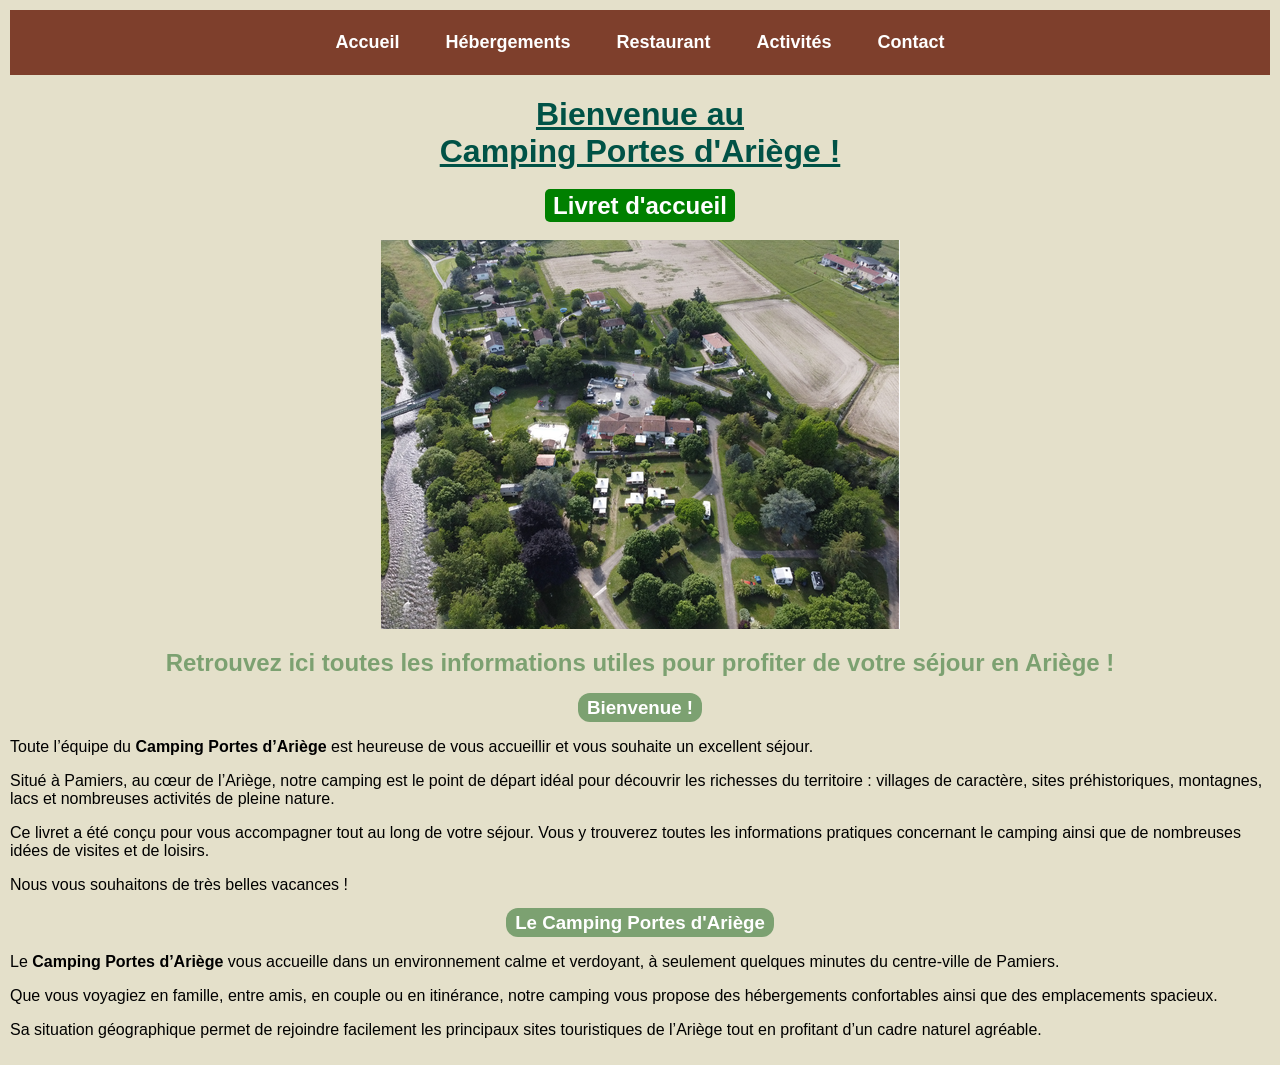
==== index.html @ 72b47221 "Update index.html" ====
<!DOCTYPE html>
<html lang="fr-FR">

<head>
    <meta charset="UTF-8">
    <meta name="viewport" content="width=device-width, initial-scale=1.0">

    <title>Camping Portes d'Ariège</title>

    <!-- Feuille de style -->
    <link rel="stylesheet" href="style.css">
</head>

<body>

    <!-- =========================
         MENU DE NAVIGATION
         ========================= -->

    <nav>
        <a href="index.html">Accueil</a>
        <a href="hebergements.html">Hébergements</a>
        <a href="restaurant.html">Restaurant</a>
        <a href="activites.html">Activités</a>
        <a href="contact.html">Contact</a>
    </nav>


    <!-- =========================
         PAGE D'ACCUEIL
         ========================= -->

    <h1 style="text-align: center; color: #005246; text-decoration: underline;">
        Bienvenue au <br>
        Camping Portes d'Ariège !
    </h1>

    <h2 style="text-align: center;">
        <span style="background-color: green; color: white; padding: 3px 8px; border-radius: 5px;">
            Livret d'accueil
        </span>
    </h2>

    <img src="Bienvenue-camping.png"
         alt="Bienvenue au Camping Portes d'Ariège"
         class="image-centree">


    <h2 style="color: #7ca171; text-align: center;">
        Retrouvez ici toutes les informations utiles pour profiter de votre séjour en Ariège !
    </h2>


    <h3 style="text-align: center;">
        <span style="background-color: #7ca171; color: white; padding: 4px 9px; border-radius: 12px;">
            Bienvenue !
        </span>
    </h3>

    <p>
        Toute l’équipe du <strong>Camping Portes d’Ariège</strong> est heureuse de vous accueillir
        et vous souhaite un excellent séjour.
    </p>

    <p>
        Situé à Pamiers, au cœur de l’Ariège, notre camping est le point de départ idéal
        pour découvrir les richesses du territoire : villages de caractère, sites préhistoriques,
        montagnes, lacs et nombreuses activités de pleine nature.
    </p>

    <p>
        Ce livret a été conçu pour vous accompagner tout au long de votre séjour.
        Vous y trouverez toutes les informations pratiques concernant le camping
        ainsi que de nombreuses idées de visites et de loisirs.
    </p>

    <p>
        Nous vous souhaitons de très belles vacances !
    </p>


    <h3 style="text-align: center;">
        <span style="background-color: #7ca171; color: white; padding: 4px 9px; border-radius: 12px;">
            Le Camping Portes d'Ariège
        </span>
    </h3>
    <p>
        Le <strong>Camping Portes d’Ariège</strong> vous accueille dans un environnement
        calme et verdoyant, à seulement quelques minutes du centre-ville de Pamiers.
    </p>
    <p>
        Que vous voyagiez en famille, entre amis, en couple ou en itinérance,
        notre camping vous propose des hébergements confortables ainsi que des emplacements spacieux.
    </p>
    <p>
        Sa situation géographique permet de rejoindre facilement les principaux sites touristiques
        de l’Ariège tout en profitant d’un cadre naturel agréable.
    </p>
</body>
</html>
---- style.css ----
/* =========================
   STYLE GÉNÉRAL
   ========================= */

body {
    background-color: #e4e0ca;
    margin: 0;
    padding: 10px;
    font-family: Arial, sans-serif;
}


/* =========================
   TABLEAUX
   ========================= */

table {
    width: 100%;
    border-collapse: collapse;
}

table,
th,
td {
    border: 1px solid #7e3f2c;
}

th,
td {
    text-align: center;
    vertical-align: middle;
    padding: 8px;
}

th:first-child,
td:first-child {
    width: 40%;
}


/* =========================
   IMAGES
   ========================= */

.image-centree {
    display: block;
    max-width: 90%;
    max-height: 80vh;
    width: auto;
    height: auto;
    margin: 20px auto;
}


/* =========================
   MENU DE NAVIGATION
   ========================= */

nav {
    background-color: #7e3f2c;
    display: flex;
    justify-content: center;
    align-items: center;
    gap: 10px;
    padding: 12px;
}

nav a {
    color: white;
    text-decoration: none;
    font-size: 18px;
    font-weight: bold;
    padding: 10px 18px;
    border-radius: 5px;
    transition: 0.3s;
}

nav a:hover {
    background-color: #e4e0ca;
    color: #7e3f2c;
}


/* =========================
   VERSION TÉLÉPHONE
   ========================= */

@media screen and (max-width: 700px) {

    h1 {
        font-size: 28px;
    }

    h2 {
        font-size: 22px;
    }

    p {
        font-size: 18px;
    }

    table {
        font-size: 15px;
    }

    th,
    td {
        padding: 5px;
    }

    nav {
        flex-direction: column;
    }

    nav a {
        width: 80%;
        text-align: center;
    }
}
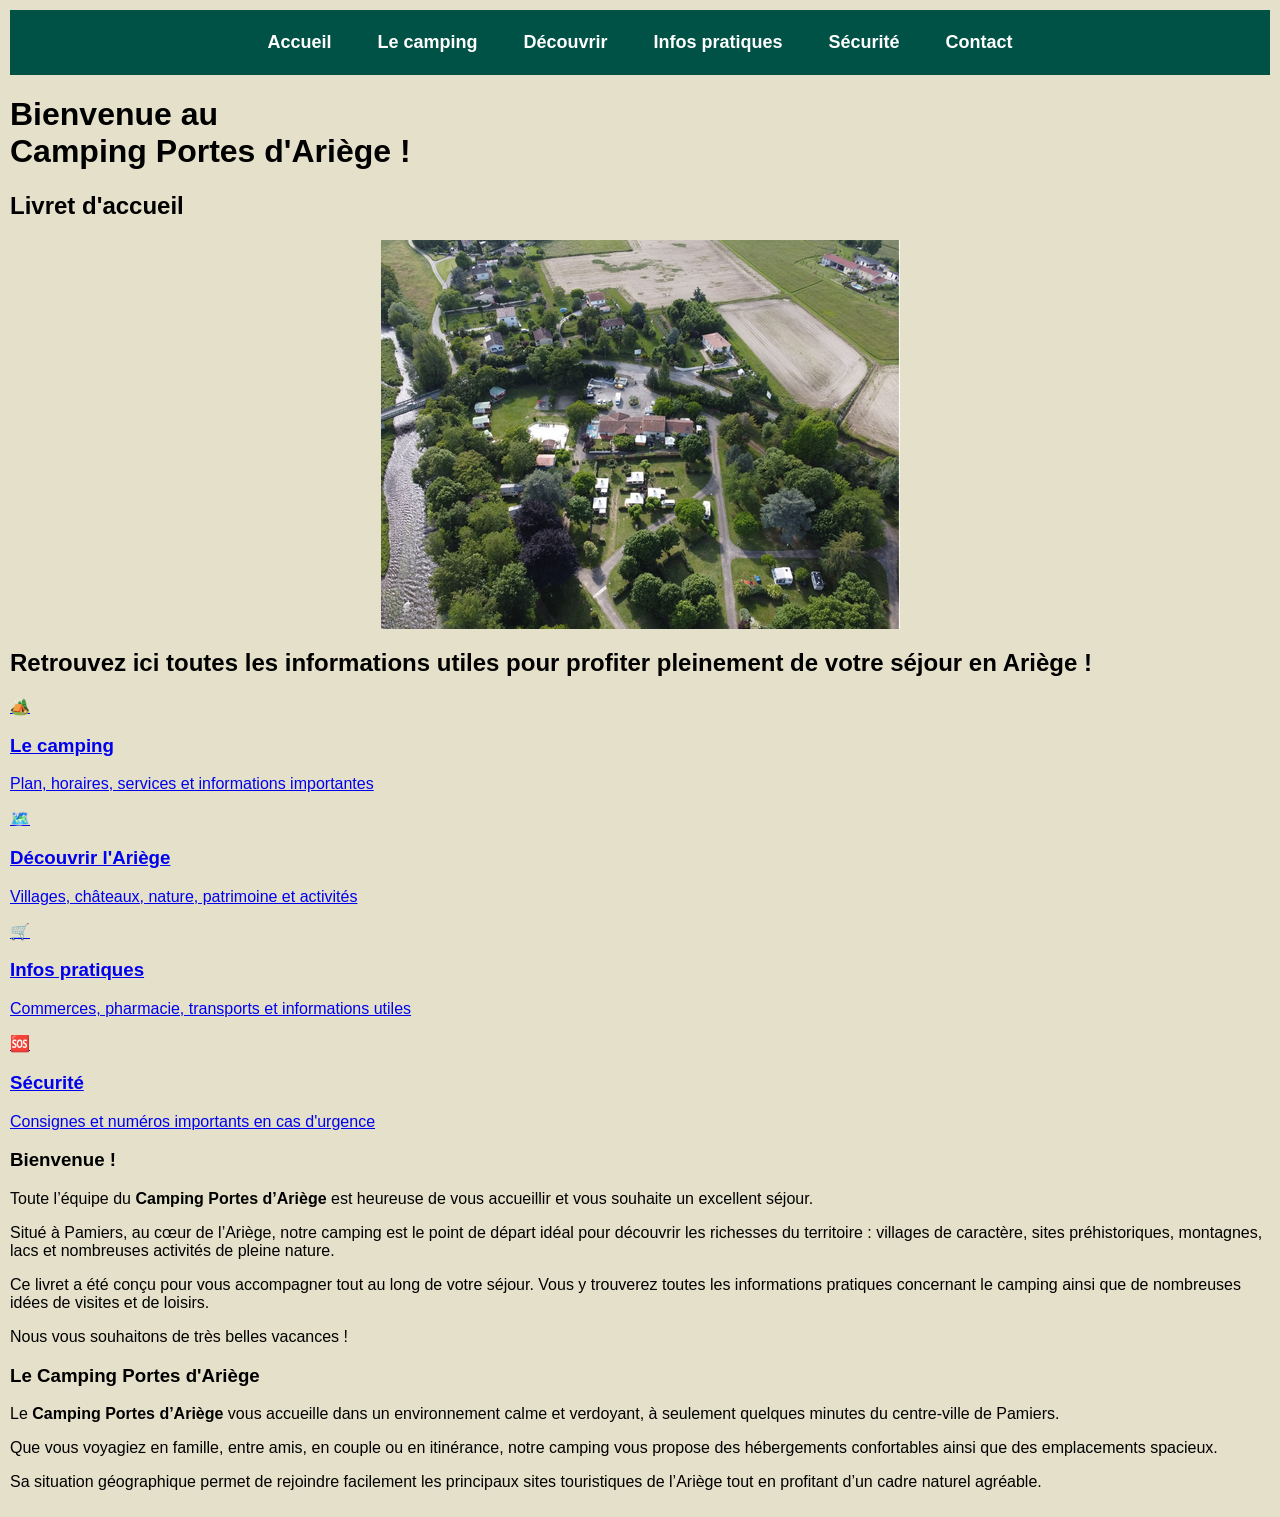
==== commit b1f0d133: "Update index.html" ====
--- a/index.html
+++ b/index.html
@@ -5,96 +5,144 @@
     <meta charset="UTF-8">
     <meta name="viewport" content="width=device-width, initial-scale=1.0">
 
-    <title>Camping Portes d'Ariège</title>
+    <title>Camping Portes d'Ariège - Livret d'accueil</title>
 
-    <!-- Feuille de style -->
     <link rel="stylesheet" href="style.css">
 </head>
 
 <body>
 
     <!-- =========================
-         MENU DE NAVIGATION
+         MENU
          ========================= -->
 
     <nav>
         <a href="index.html">Accueil</a>
-        <a href="hebergements.html">Hébergements</a>
-        <a href="restaurant.html">Restaurant</a>
-        <a href="activites.html">Activités</a>
+        <a href="camping.html">Le camping</a>
+        <a href="decouvrir.html">Découvrir</a>
+        <a href="infos-pratiques.html">Infos pratiques</a>
+        <a href="securite.html">Sécurité</a>
         <a href="contact.html">Contact</a>
     </nav>
 
 
     <!-- =========================
-         PAGE D'ACCUEIL
+         ACCUEIL
          ========================= -->
 
-    <h1 style="text-align: center; color: #005246; text-decoration: underline;">
-        Bienvenue au <br>
-        Camping Portes d'Ariège !
-    </h1>
+    <main>
 
-    <h2 style="text-align: center;">
-        <span style="background-color: green; color: white; padding: 3px 8px; border-radius: 5px;">
-            Livret d'accueil
-        </span>
-    </h2>
+        <h1>
+            Bienvenue au<br>
+            Camping Portes d'Ariège !
+        </h1>
 
-    <img src="Bienvenue-camping.png"
-         alt="Bienvenue au Camping Portes d'Ariège"
-         class="image-centree">
+        <h2>
+            <span class="badge">
+                Livret d'accueil
+            </span>
+        </h2>
+
+        <img src="Bienvenue-camping.png"
+             alt="Bienvenue au Camping Portes d'Ariège"
+             class="image-centree">
 
 
-    <h2 style="color: #7ca171; text-align: center;">
-        Retrouvez ici toutes les informations utiles pour profiter de votre séjour en Ariège !
-    </h2>
+        <h2 class="sous-titre">
+            Retrouvez ici toutes les informations utiles
+            pour profiter pleinement de votre séjour en Ariège !
+        </h2>
 
 
-    <h3 style="text-align: center;">
-        <span style="background-color: #7ca171; color: white; padding: 4px 9px; border-radius: 12px;">
-            Bienvenue !
-        </span>
-    </h3>
+        <!-- =========================
+             ACCÈS RAPIDE
+             ========================= -->
 
-    <p>
-        Toute l’équipe du <strong>Camping Portes d’Ariège</strong> est heureuse de vous accueillir
-        et vous souhaite un excellent séjour.
-    </p>
+        <section class="acces-rapide">
 
-    <p>
-        Situé à Pamiers, au cœur de l’Ariège, notre camping est le point de départ idéal
-        pour découvrir les richesses du territoire : villages de caractère, sites préhistoriques,
-        montagnes, lacs et nombreuses activités de pleine nature.
-    </p>
+            <a href="camping.html" class="carte-menu">
+                <span class="icone">🏕️</span>
+                <h3>Le camping</h3>
+                <p>Plan, horaires, services et informations importantes</p>
+            </a>
 
-    <p>
-        Ce livret a été conçu pour vous accompagner tout au long de votre séjour.
-        Vous y trouverez toutes les informations pratiques concernant le camping
-        ainsi que de nombreuses idées de visites et de loisirs.
-    </p>
+            <a href="decouvrir.html" class="carte-menu">
+                <span class="icone">🗺️</span>
+                <h3>Découvrir l'Ariège</h3>
+                <p>Villages, châteaux, nature, patrimoine et activités</p>
+            </a>
 
-    <p>
-        Nous vous souhaitons de très belles vacances !
-    </p>
+            <a href="infos-pratiques.html" class="carte-menu">
+                <span class="icone">🛒</span>
+                <h3>Infos pratiques</h3>
+                <p>Commerces, pharmacie, transports et informations utiles</p>
+            </a>
+
+            <a href="securite.html" class="carte-menu">
+                <span class="icone">🆘</span>
+                <h3>Sécurité</h3>
+                <p>Consignes et numéros importants en cas d'urgence</p>
+            </a>
+
+        </section>
 
 
-    <h3 style="text-align: center;">
-        <span style="background-color: #7ca171; color: white; padding: 4px 9px; border-radius: 12px;">
+        <!-- =========================
+             BIENVENUE
+             ========================= -->
+
+        <h3 class="titre-section">
+            Bienvenue !
+        </h3>
+
+        <p>
+            Toute l’équipe du <strong>Camping Portes d’Ariège</strong>
+            est heureuse de vous accueillir et vous souhaite
+            un excellent séjour.
+        </p>
+
+        <p>
+            Situé à Pamiers, au cœur de l’Ariège, notre camping
+            est le point de départ idéal pour découvrir les richesses
+            du territoire : villages de caractère, sites préhistoriques,
+            montagnes, lacs et nombreuses activités de pleine nature.
+        </p>
+
+        <p>
+            Ce livret a été conçu pour vous accompagner tout au long
+            de votre séjour. Vous y trouverez toutes les informations
+            pratiques concernant le camping ainsi que de nombreuses
+            idées de visites et de loisirs.
+        </p>
+
+        <p>
+            Nous vous souhaitons de très belles vacances !
+        </p>
+
+
+        <h3 class="titre-section">
             Le Camping Portes d'Ariège
-        </span>
-    </h3>
-    <p>
-        Le <strong>Camping Portes d’Ariège</strong> vous accueille dans un environnement
-        calme et verdoyant, à seulement quelques minutes du centre-ville de Pamiers.
-    </p>
-    <p>
-        Que vous voyagiez en famille, entre amis, en couple ou en itinérance,
-        notre camping vous propose des hébergements confortables ainsi que des emplacements spacieux.
-    </p>
-    <p>
-        Sa situation géographique permet de rejoindre facilement les principaux sites touristiques
-        de l’Ariège tout en profitant d’un cadre naturel agréable.
-    </p>
+        </h3>
+
+        <p>
+            Le <strong>Camping Portes d’Ariège</strong> vous accueille
+            dans un environnement calme et verdoyant, à seulement
+            quelques minutes du centre-ville de Pamiers.
+        </p>
+
+        <p>
+            Que vous voyagiez en famille, entre amis, en couple
+            ou en itinérance, notre camping vous propose des
+            hébergements confortables ainsi que des emplacements spacieux.
+        </p>
+
+        <p>
+            Sa situation géographique permet de rejoindre facilement
+            les principaux sites touristiques de l’Ariège tout en
+            profitant d’un cadre naturel agréable.
+        </p>
+
+    </main>
+
 </body>
 </html>
--- a/style.css
+++ b/style.css
@@ -57,7 +57,7 @@
    ========================= */
 
 nav {
-    background-color: #7e3f2c;
+    background-color: #005246;
     display: flex;
     justify-content: center;
     align-items: center;
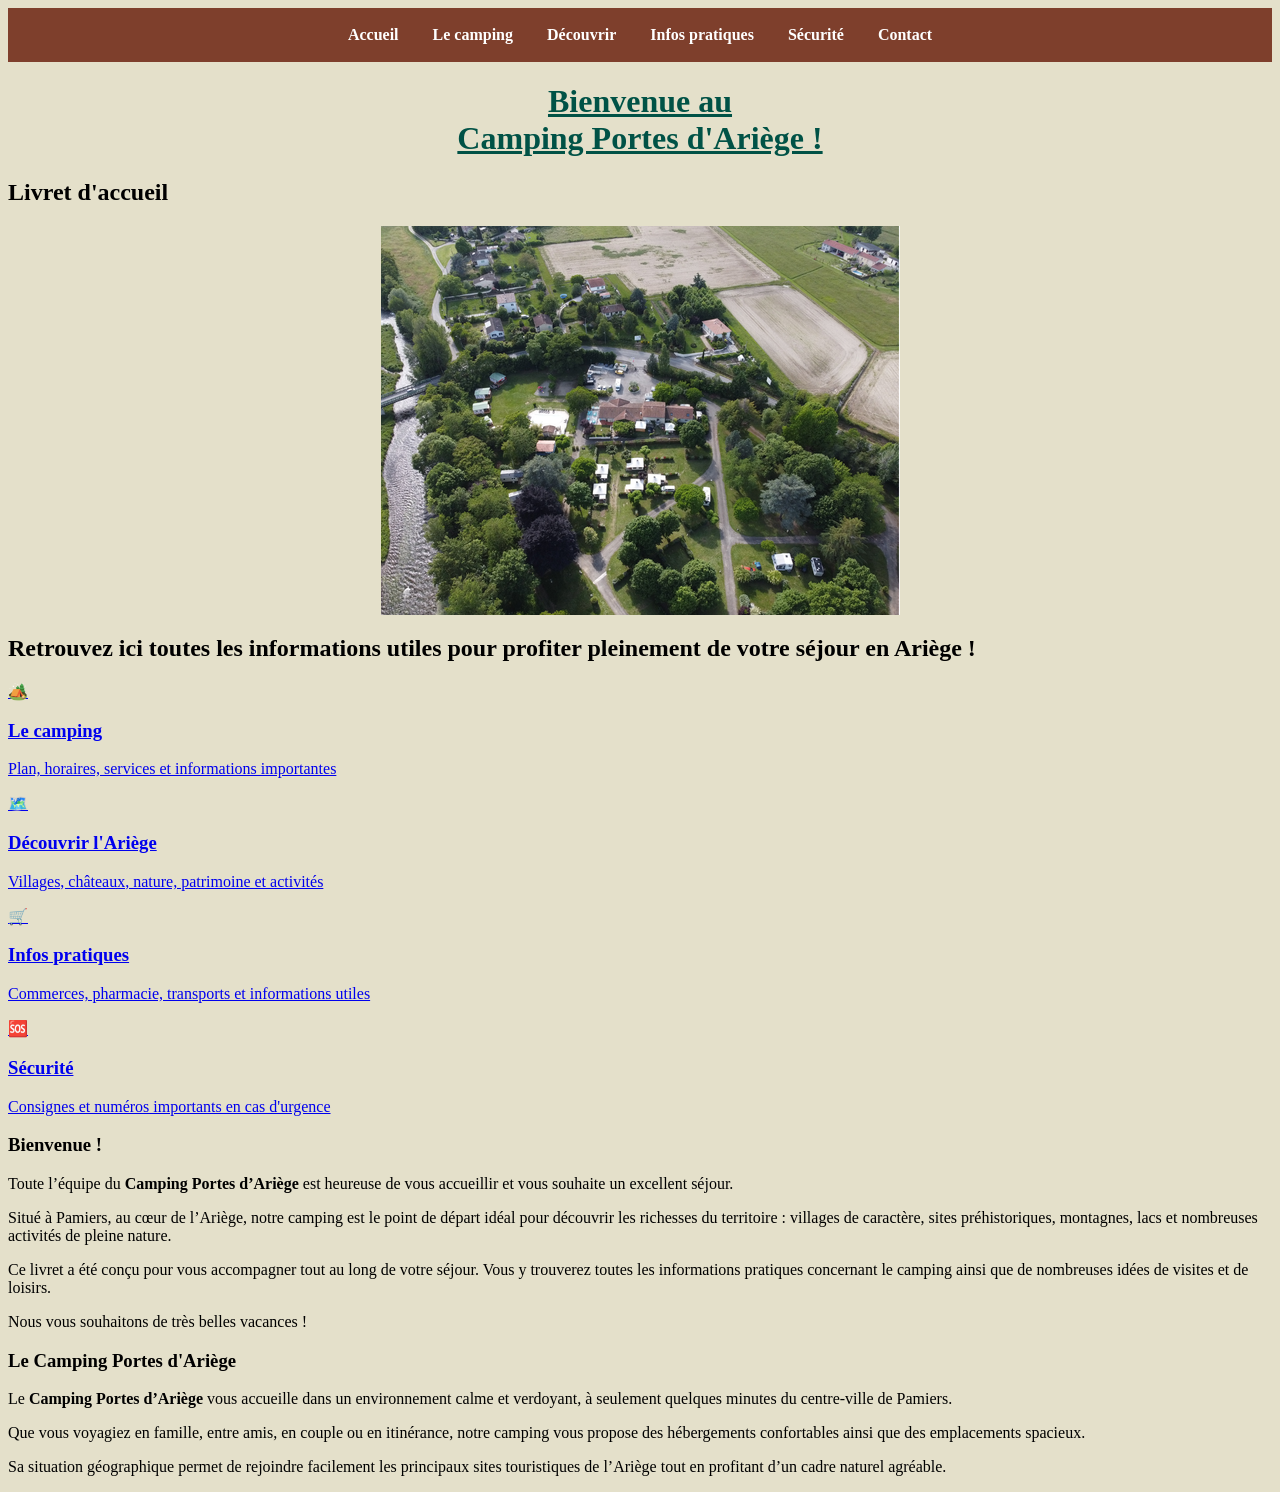
==== commit 2624b7ec: "Update index.html" ====
--- a/index.html
+++ b/index.html
@@ -1,20 +1,20 @@
 <!DOCTYPE html>
+<!DOCTYPE html>
+
 <html lang="fr-FR">
 
 <head>
+
     <meta charset="UTF-8">
     <meta name="viewport" content="width=device-width, initial-scale=1.0">
 
-    <title>Camping Portes d'Ariège - Livret d'accueil</title>
+    <title>Camping Portes d'Ariège</title>
 
     <link rel="stylesheet" href="style.css">
+
 </head>
 
 <body>
-
-    <!-- =========================
-         MENU
-         ========================= -->
 
     <nav>
         <a href="index.html">Accueil</a>
@@ -25,18 +25,10 @@
         <a href="contact.html">Contact</a>
     </nav>
 
-
-    <!-- =========================
-         ACCUEIL
-         ========================= -->
-
-    <main>
-
-        <h1>
-            Bienvenue au<br>
-            Camping Portes d'Ariège !
-        </h1>
-
+    <h1 style="text-align: center; color: #005246; text-decoration: underline;">
+        Bienvenue au <br>
+        Camping Portes d'Ariège !
+    </h1>
         <h2>
             <span class="badge">
                 Livret d'accueil
--- a/style.css
+++ b/style.css
@@ -1,35 +1,14 @@
-/* =========================
-   STYLE GÉNÉRAL
-   ========================= */
-
 body {
     background-color: #e4e0ca;
-    margin: 0;
-    padding: 10px;
-    font-family: Arial, sans-serif;
 }
 
-
-/* =========================
-   TABLEAUX
-   ========================= */
-
-table {
-    width: 100%;
-    border-collapse: collapse;
-}
-
-table,
-th,
-td {
+table, th, td {
     border: 1px solid #7e3f2c;
 }
 
-th,
-td {
+th, td {
     text-align: center;
     vertical-align: middle;
-    padding: 8px;
 }
 
 th:first-child,
@@ -38,9 +17,7 @@
 }
 
 
-/* =========================
-   IMAGES
-   ========================= */
+/* Image centrée et adaptée à l'écran */
 
 .image-centree {
     display: block;
@@ -53,67 +30,36 @@
 
 
 /* =========================
-   MENU DE NAVIGATION
+   MENU
    ========================= */
 
 nav {
-    background-color: #005246;
+    background-color: #7e3f2c;
     display: flex;
     justify-content: center;
-    align-items: center;
     gap: 10px;
-    padding: 12px;
+    padding: 10px;
 }
 
 nav a {
     color: white;
     text-decoration: none;
-    font-size: 18px;
+    padding: 8px 12px;
     font-weight: bold;
-    padding: 10px 18px;
-    border-radius: 5px;
-    transition: 0.3s;
 }
 
 nav a:hover {
-    background-color: #e4e0ca;
-    color: #7e3f2c;
+    text-decoration: underline;
 }
 
 
-/* =========================
-   VERSION TÉLÉPHONE
-   ========================= */
+/* Adaptation téléphone */
 
-@media screen and (max-width: 700px) {
-
-    h1 {
-        font-size: 28px;
-    }
-
-    h2 {
-        font-size: 22px;
-    }
-
-    p {
-        font-size: 18px;
-    }
-
-    table {
-        font-size: 15px;
-    }
-
-    th,
-    td {
-        padding: 5px;
-    }
+@media screen and (max-width: 600px) {
 
     nav {
         flex-direction: column;
+        text-align: center;
     }
 
-    nav a {
-        width: 80%;
-        text-align: center;
-    }
 }
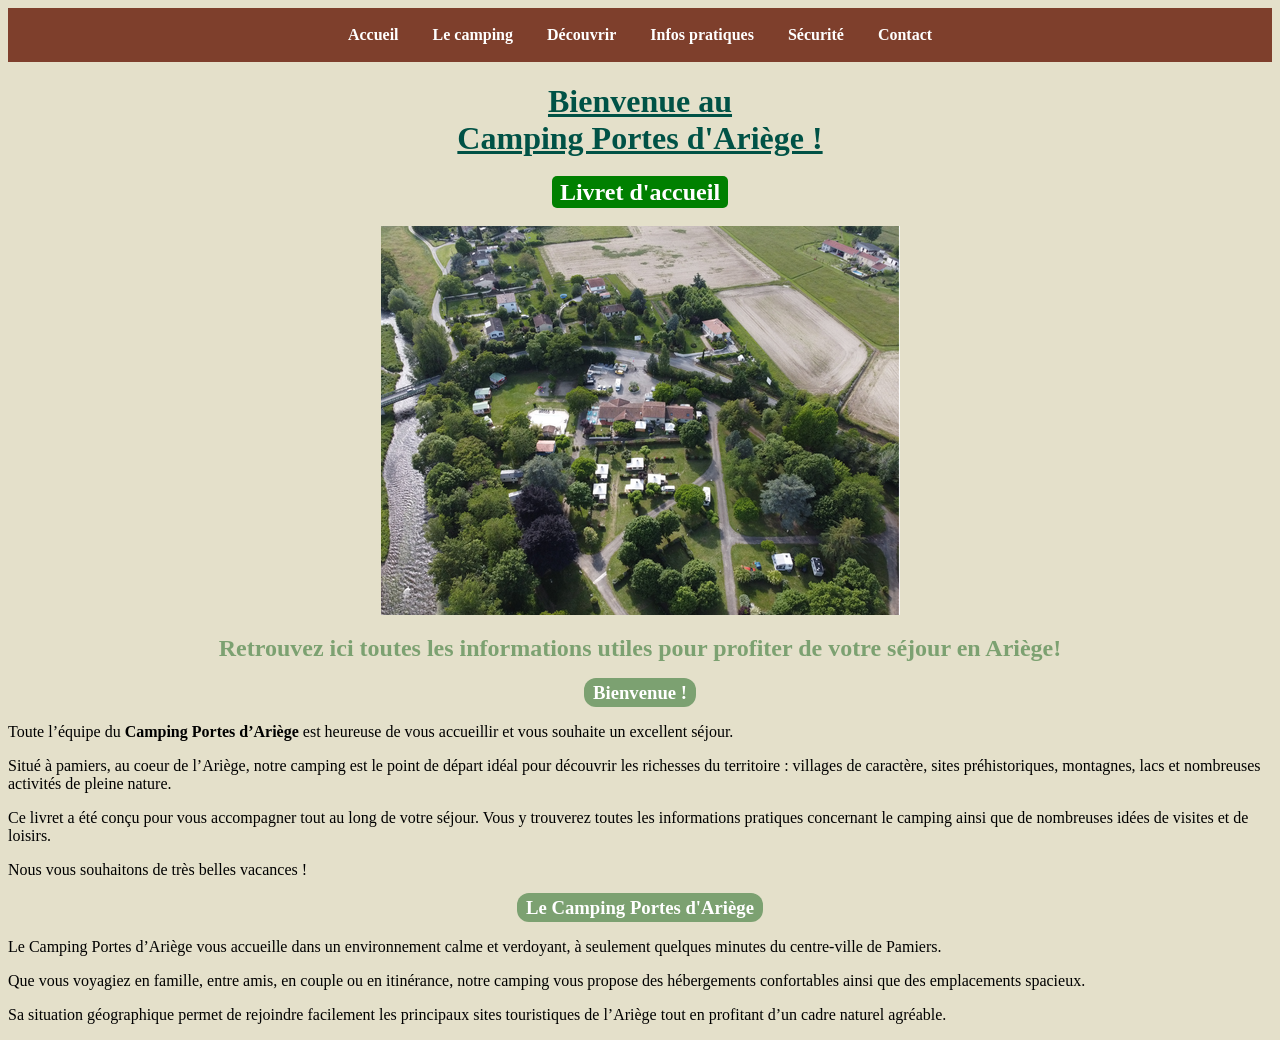
==== commit 0e43fd2c: "Update index.html" ====
--- a/index.html
+++ b/index.html
@@ -29,112 +29,32 @@
         Bienvenue au <br>
         Camping Portes d'Ariège !
     </h1>
-        <h2>
-            <span class="badge">
-                Livret d'accueil
-            </span>
-        </h2>
+    <h2 style ="text-align : center;">
+     <span style="background-color: green; color: white; padding: 3px 8px; border-radius: 5px;">
+        Livret d'accueil
+    </span>
+        <img src="Bienvenue-camping.png"
+     alt="Bienvenue au Camping Portes d'Ariège"
+     class="image-centree">
+    </h2>
+    <h2 style="color: #7ca171 ; text-align :center;">Retrouvez ici toutes les informations utiles pour profiter de votre séjour en Ariège!</h2>
+    <h3 style ="text-align : center;">
+     <span style="background-color: #7ca171; color: white; padding: 4px 9px; border-radius: 12px;">
+       Bienvenue !
+    </span>
+    </h3>
+    
+    <p> Toute l’équipe du <strong>Camping Portes d’Ariège</strong> est heureuse de vous accueillir et vous souhaite un excellent séjour.</p>
+<p>Situé à pamiers, au coeur de l’Ariège, notre camping est le point de départ idéal pour découvrir les richesses du territoire : villages de caractère, sites préhistoriques, montagnes, lacs et nombreuses activités de pleine nature.
+<p>Ce livret a été conçu pour vous accompagner tout au long de votre séjour. Vous y trouverez toutes les informations pratiques concernant le camping ainsi que de nombreuses idées de visites et de loisirs.
+<p>Nous vous souhaitons de très belles vacances !</p>
 
-        <img src="Bienvenue-camping.png"
-             alt="Bienvenue au Camping Portes d'Ariège"
-             class="image-centree">
+<h3 style ="text-align : center;">
+     <span style="background-color: #7ca171; color: white; padding: 4px 9px; border-radius: 12px;">
+       Le Camping Portes d'Ariège
+    </span>
+    </h3>
+   <p> Le Camping Portes d’Ariège vous accueille dans un environnement calme et verdoyant, à seulement quelques minutes du centre-ville de Pamiers.
+<p>Que vous voyagiez en famille, entre amis, en couple ou en itinérance, notre camping vous propose des hébergements confortables ainsi que des emplacements spacieux.
+<p>Sa situation géographique permet de rejoindre facilement les principaux sites touristiques de l’Ariège tout en profitant d’un cadre naturel agréable.
 
-
-        <h2 class="sous-titre">
-            Retrouvez ici toutes les informations utiles
-            pour profiter pleinement de votre séjour en Ariège !
-        </h2>
-
-
-        <!-- =========================
-             ACCÈS RAPIDE
-             ========================= -->
-
-        <section class="acces-rapide">
-
-            <a href="camping.html" class="carte-menu">
-                <span class="icone">🏕️</span>
-                <h3>Le camping</h3>
-                <p>Plan, horaires, services et informations importantes</p>
-            </a>
-
-            <a href="decouvrir.html" class="carte-menu">
-                <span class="icone">🗺️</span>
-                <h3>Découvrir l'Ariège</h3>
-                <p>Villages, châteaux, nature, patrimoine et activités</p>
-            </a>
-
-            <a href="infos-pratiques.html" class="carte-menu">
-                <span class="icone">🛒</span>
-                <h3>Infos pratiques</h3>
-                <p>Commerces, pharmacie, transports et informations utiles</p>
-            </a>
-
-            <a href="securite.html" class="carte-menu">
-                <span class="icone">🆘</span>
-                <h3>Sécurité</h3>
-                <p>Consignes et numéros importants en cas d'urgence</p>
-            </a>
-
-        </section>
-
-
-        <!-- =========================
-             BIENVENUE
-             ========================= -->
-
-        <h3 class="titre-section">
-            Bienvenue !
-        </h3>
-
-        <p>
-            Toute l’équipe du <strong>Camping Portes d’Ariège</strong>
-            est heureuse de vous accueillir et vous souhaite
-            un excellent séjour.
-        </p>
-
-        <p>
-            Situé à Pamiers, au cœur de l’Ariège, notre camping
-            est le point de départ idéal pour découvrir les richesses
-            du territoire : villages de caractère, sites préhistoriques,
-            montagnes, lacs et nombreuses activités de pleine nature.
-        </p>
-
-        <p>
-            Ce livret a été conçu pour vous accompagner tout au long
-            de votre séjour. Vous y trouverez toutes les informations
-            pratiques concernant le camping ainsi que de nombreuses
-            idées de visites et de loisirs.
-        </p>
-
-        <p>
-            Nous vous souhaitons de très belles vacances !
-        </p>
-
-
-        <h3 class="titre-section">
-            Le Camping Portes d'Ariège
-        </h3>
-
-        <p>
-            Le <strong>Camping Portes d’Ariège</strong> vous accueille
-            dans un environnement calme et verdoyant, à seulement
-            quelques minutes du centre-ville de Pamiers.
-        </p>
-
-        <p>
-            Que vous voyagiez en famille, entre amis, en couple
-            ou en itinérance, notre camping vous propose des
-            hébergements confortables ainsi que des emplacements spacieux.
-        </p>
-
-        <p>
-            Sa situation géographique permet de rejoindre facilement
-            les principaux sites touristiques de l’Ariège tout en
-            profitant d’un cadre naturel agréable.
-        </p>
-
-    </main>
-
-</body>
-</html>
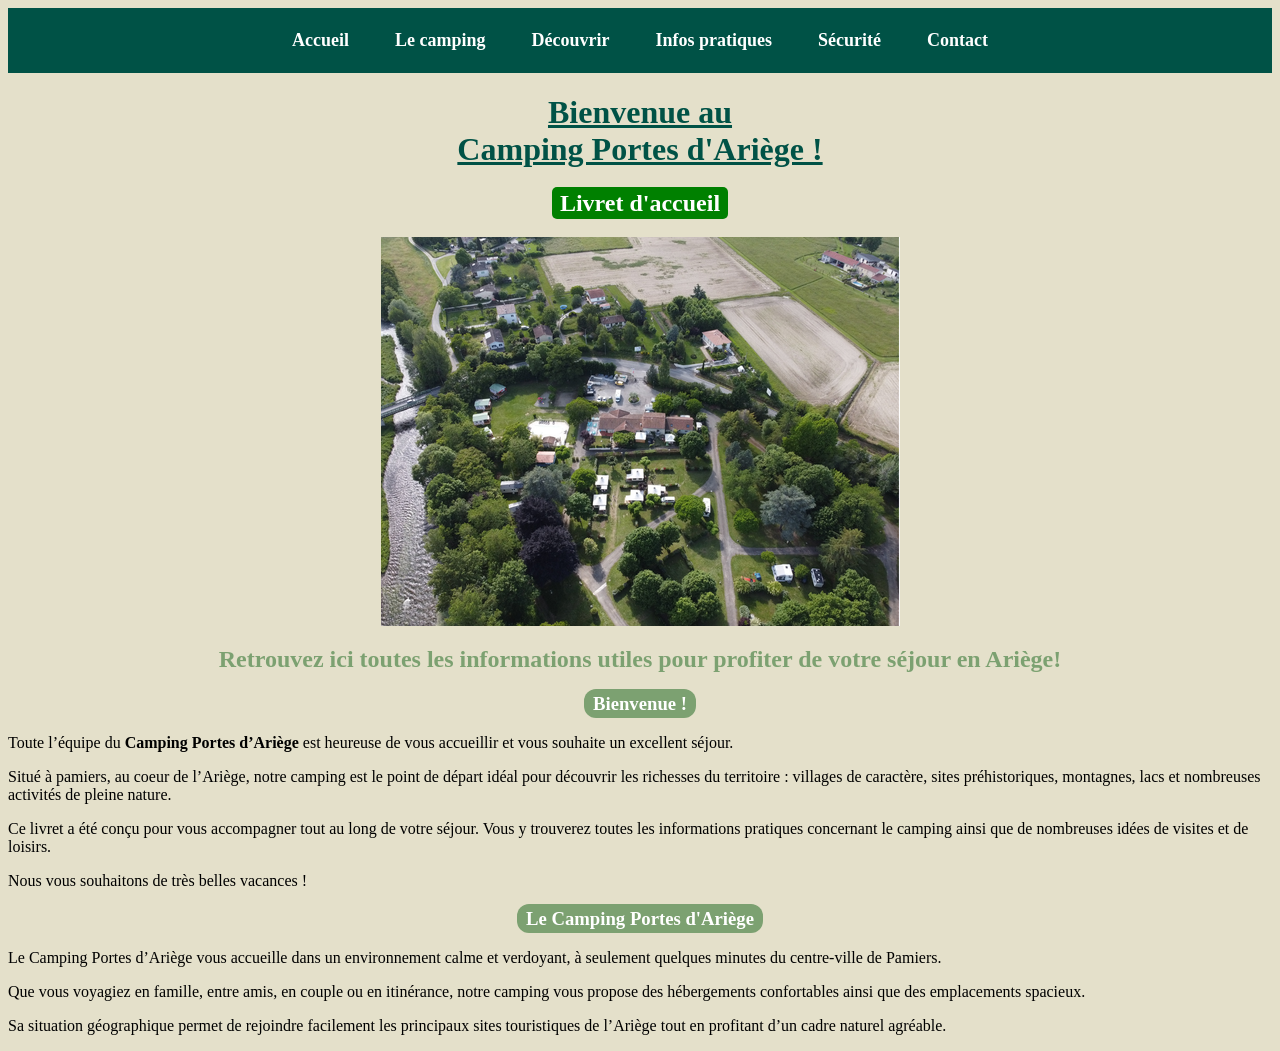
==== commit cc4047cb: "Update index.html" ====
--- a/index.html
+++ b/index.html
@@ -1,6 +1,4 @@
 <!DOCTYPE html>
-<!DOCTYPE html>
-
 <html lang="fr-FR">
 
 <head>
--- a/style.css
+++ b/style.css
@@ -33,23 +33,29 @@
    MENU
    ========================= */
 
-nav {
-    background-color: #7e3f2c;
+   
+    nav {
+    background-color: #005246;
     display: flex;
     justify-content: center;
+    align-items: center;
     gap: 10px;
-    padding: 10px;
+    padding: 12px;
 }
 
 nav a {
     color: white;
     text-decoration: none;
-    padding: 8px 12px;
+    font-size: 18px;
     font-weight: bold;
+    padding: 10px 18px;
+    border-radius: 5px;
+    transition: 0.3s;
 }
 
 nav a:hover {
-    text-decoration: underline;
+    background-color: #e4e0ca;
+    color: #7e3f2c;
 }
 
 
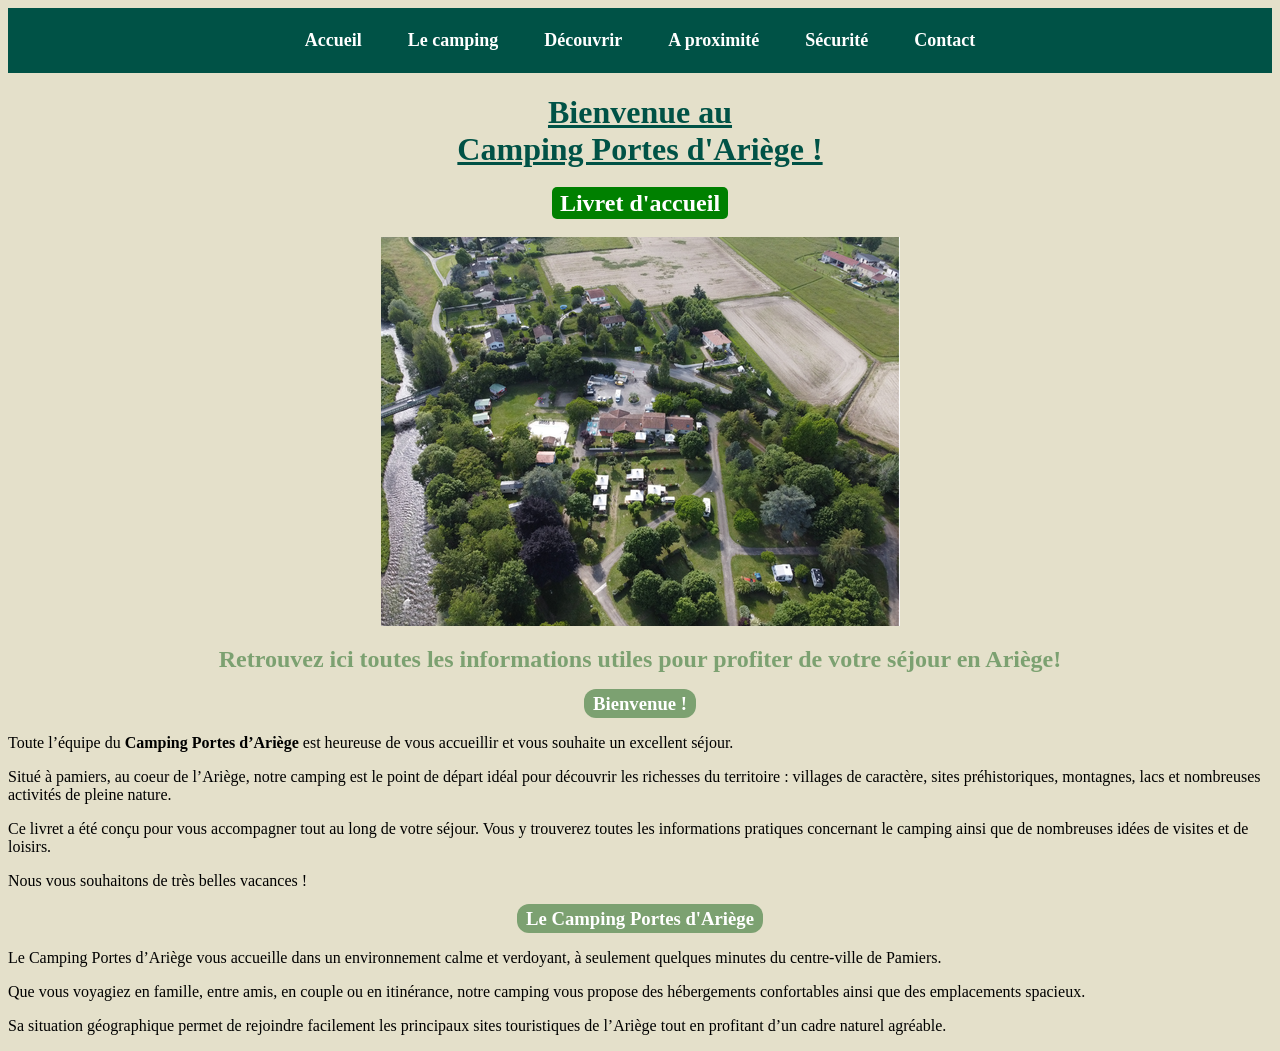
==== commit dd78b02a: "Update index.html" ====
--- a/index.html
+++ b/index.html
@@ -18,7 +18,7 @@
         <a href="index.html">Accueil</a>
         <a href="camping.html">Le camping</a>
         <a href="decouvrir.html">Découvrir</a>
-        <a href="infos-pratiques.html">Infos pratiques</a>
+        <a href="proximite.html">A proximité</a>
         <a href="securite.html">Sécurité</a>
         <a href="contact.html">Contact</a>
     </nav>
--- a/style.css
+++ b/style.css
@@ -15,7 +15,25 @@
 td:first-child {
     width: 40%;
 }
+details p {
+    font-weight: normal;
+}
 
+details p strong {
+    font-weight: bold;
+}
+
+details {
+    margin: 15px auto;
+    width: fit-content;
+}
+
+summary {
+    color: #005246;
+    font-size: 22px;
+    font-weight: bold;
+    cursor: pointer;
+}
 
 /* Image centrée et adaptée à l'écran */
 
@@ -69,3 +87,18 @@
     }
 
 }
+
+ul {
+    width: fit-content;
+    margin: 0 auto;
+    padding-left: 20px;
+    font-weight: normal;
+}
+
+.titre-service {
+    background-color: #c28c4d;
+    color: white;
+    font-weight: bold;
+    padding: 2px 6px;
+    border-radius: 4px;
+}
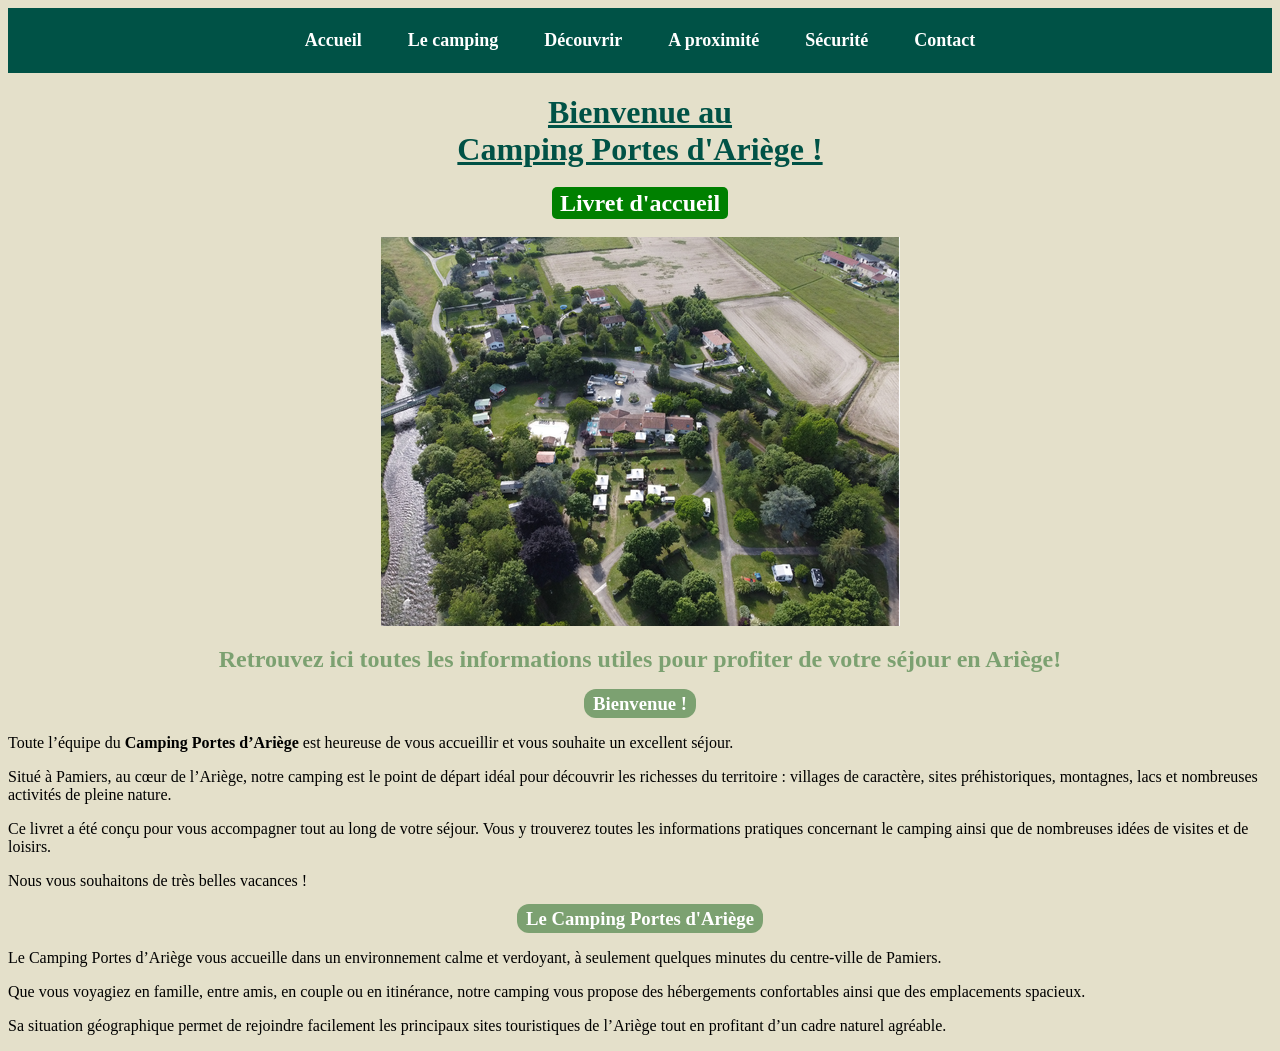
==== commit b5ff20ee: "Update index.html" ====
--- a/index.html
+++ b/index.html
@@ -43,7 +43,7 @@
     </h3>
     
     <p> Toute l’équipe du <strong>Camping Portes d’Ariège</strong> est heureuse de vous accueillir et vous souhaite un excellent séjour.</p>
-<p>Situé à pamiers, au coeur de l’Ariège, notre camping est le point de départ idéal pour découvrir les richesses du territoire : villages de caractère, sites préhistoriques, montagnes, lacs et nombreuses activités de pleine nature.
+<p>Situé à Pamiers, au cœur de l’Ariège, notre camping est le point de départ idéal pour découvrir les richesses du territoire : villages de caractère, sites préhistoriques, montagnes, lacs et nombreuses activités de pleine nature.
 <p>Ce livret a été conçu pour vous accompagner tout au long de votre séjour. Vous y trouverez toutes les informations pratiques concernant le camping ainsi que de nombreuses idées de visites et de loisirs.
 <p>Nous vous souhaitons de très belles vacances !</p>
 
--- a/style.css
+++ b/style.css
@@ -2,18 +2,24 @@
     background-color: #e4e0ca;
 }
 
-table, th, td {
-    border: 1px solid #7e3f2c;
+table {
+  font-family: arial, sans-serif;
+  border-collapse: collapse;
+  width: 80%;
+  margin: 20px auto;
+    table-layout: fixed;
+    border-collapse: collapse;
 }
 
-th, td {
-    text-align: center;
-    vertical-align: middle;
+td, th {
+  border: 1px solid #7e3f2c;
+  text-align: center;
+  vertical-align: center;
+  padding: 8px;
 }
 
-th:first-child,
-td:first-child {
-    width: 40%;
+tr:nth-child(even) {
+  background-color: #dddddd;
 }
 details p {
     font-weight: normal;
@@ -76,6 +82,44 @@
     color: #7e3f2c;
 }
 
+.urgences {
+    border: 1px solid #4f5b3f;
+    border-radius: 8px;
+    padding: 6px 15px 10px;
+    max-width: 500px;
+    margin: 20px auto;
+    text-align: center;
+    color: #4f5b3f;
+}
+
+.titre-urgences {
+    font-size: 12px;
+    margin-bottom: 2px;
+}
+
+.numeros-urgences {
+    display: flex;
+    justify-content: space-around;
+    align-items: center;
+}
+
+.numeros-urgences div {
+    display: flex;
+    flex-direction: column;
+    align-items: center;
+    width: 25%;
+}
+
+.numeros-urgences strong {
+    font-size: 24px;
+    line-height: 1.1;
+}
+
+.numeros-urgences span {
+    font-size: 15px;
+    margin-top: 4px;
+}
+
 
 /* Adaptation téléphone */
 
@@ -102,3 +146,42 @@
     padding: 2px 6px;
     border-radius: 4px;
 }
+
+@media (max-width: 600px) {
+    .urgences {
+        margin: 15px 10px;
+    }
+
+    .numeros-urgences strong {
+        font-size: 20px;
+    }
+
+    .numeros-urgences span {
+        font-size: 12px;
+    }
+}
+
+.marches {
+    width: 80%;
+    margin: 20px auto;
+}
+
+.marches details {
+    border: 1px solid #7e3f2c;
+    border-radius: 6px;
+    margin-bottom: 8px;
+}
+
+.marches summary {
+    padding: 10px;
+    cursor: pointer;
+    text-align: center;
+    color: #005246;
+    font-weight: bold;
+}
+
+.marches details p {
+    text-align: center;
+    padding: 5px 15px 10px;
+    margin: 0;
+}
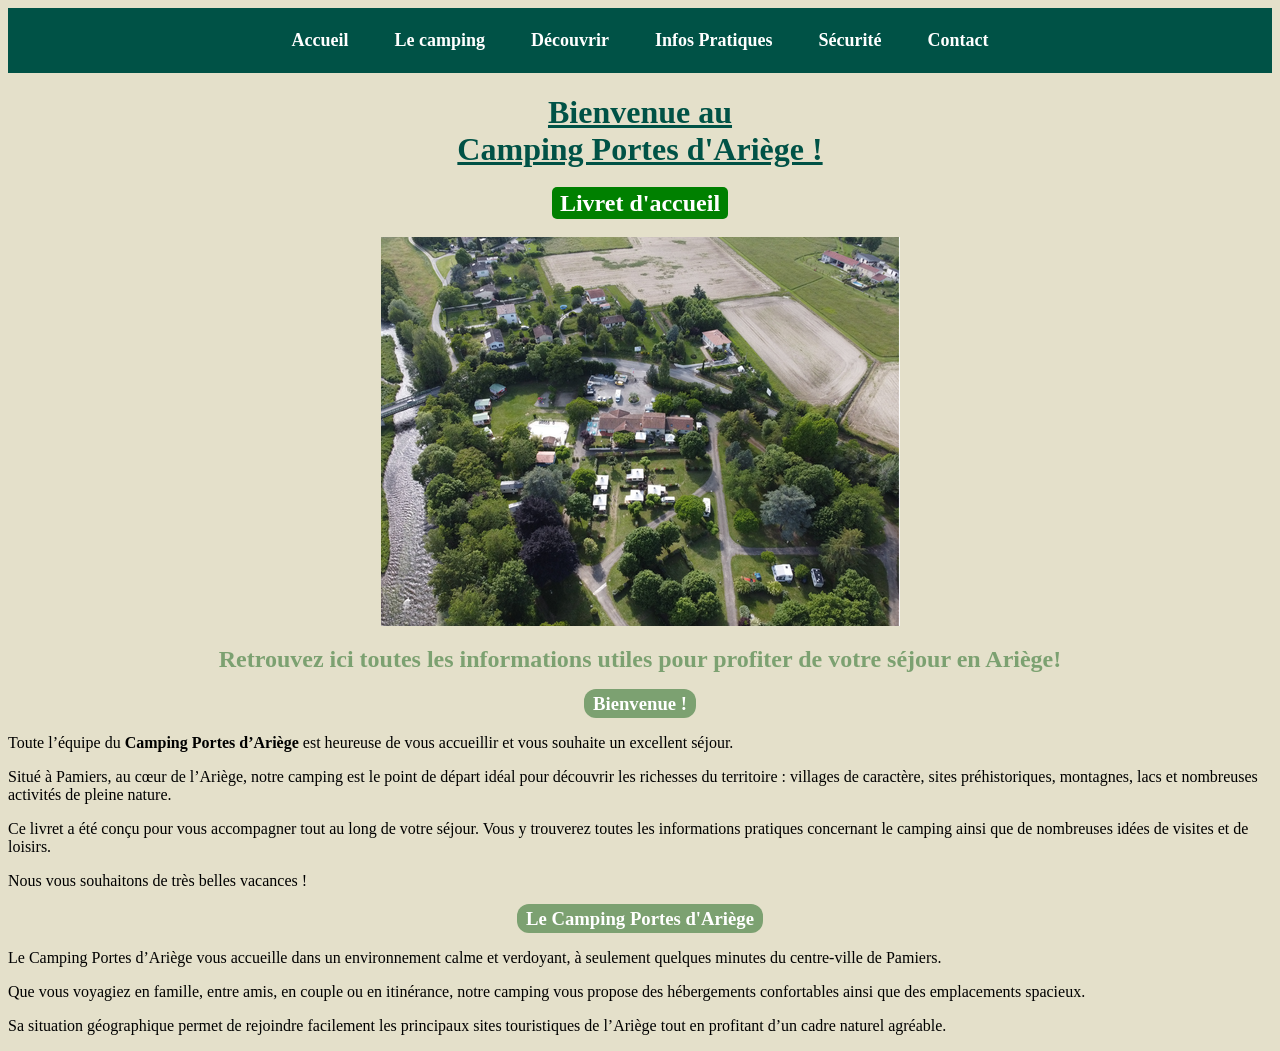
==== commit 7c90c965: "Update index.html" ====
--- a/index.html
+++ b/index.html
@@ -18,7 +18,7 @@
         <a href="index.html">Accueil</a>
         <a href="camping.html">Le camping</a>
         <a href="decouvrir.html">Découvrir</a>
-        <a href="proximite.html">A proximité</a>
+        <a href="proximite.html">Infos Pratiques</a>
         <a href="securite.html">Sécurité</a>
         <a href="contact.html">Contact</a>
     </nav>
--- a/style.css
+++ b/style.css
@@ -185,3 +185,94 @@
     padding: 5px 15px 10px;
     margin: 0;
 }
+
+
+/* ACTIVITÉS AUTOUR DU CAMPING */
+
+.activites {
+    max-width: 1100px;
+    margin: 0 auto;
+    padding: 20px;
+    color: #333;
+}
+
+.activites h1 {
+    color: #005246;
+    text-align: center;
+    margin-bottom: 15px;
+}
+
+.intro-activites {
+    text-align: center;
+    line-height: 1.7;
+    margin-bottom: 35px;
+}
+
+.categorie-activites {
+    margin: 35px 0;
+}
+
+.categorie-activites h2 {
+    color: #005246;
+    border-bottom: 3px solid #7ca171;
+    padding-bottom: 10px;
+    margin-bottom: 20px;
+}
+
+.grille-activites {
+    display: grid;
+    grid-template-columns: repeat(2, minmax(0, 1fr));
+    gap: 20px;
+}
+
+.carte-activite {
+    background-color: #f5f1df;
+    border: 2px solid #7e3f2c;
+    border-radius: 10px;
+    padding: 20px;
+    min-width: 0;
+    overflow-wrap: anywhere;
+    line-height: 1.6;
+}
+
+.carte-activite h3 {
+    color: #005246;
+    margin-top: 0;
+    margin-bottom: 12px;
+}
+
+.carte-activite p {
+    margin: 10px 0;
+    font-weight: normal;
+}
+
+.carte-activite a {
+    color: #005246;
+    font-weight: 600;
+    text-decoration: underline;
+}
+
+.carte-activite a:hover {
+    color: #7e3f2c;
+}
+
+/* AFFICHAGE SUR TÉLÉPHONE */
+
+@media screen and (max-width: 600px) {
+    .activites {
+        padding: 12px;
+    }
+
+    .grille-activites {
+        grid-template-columns: 1fr;
+        gap: 15px;
+    }
+
+    .carte-activite {
+        padding: 15px;
+    }
+
+    .categorie-activites h2 {
+        font-size: 1.25rem;
+    }
+}
